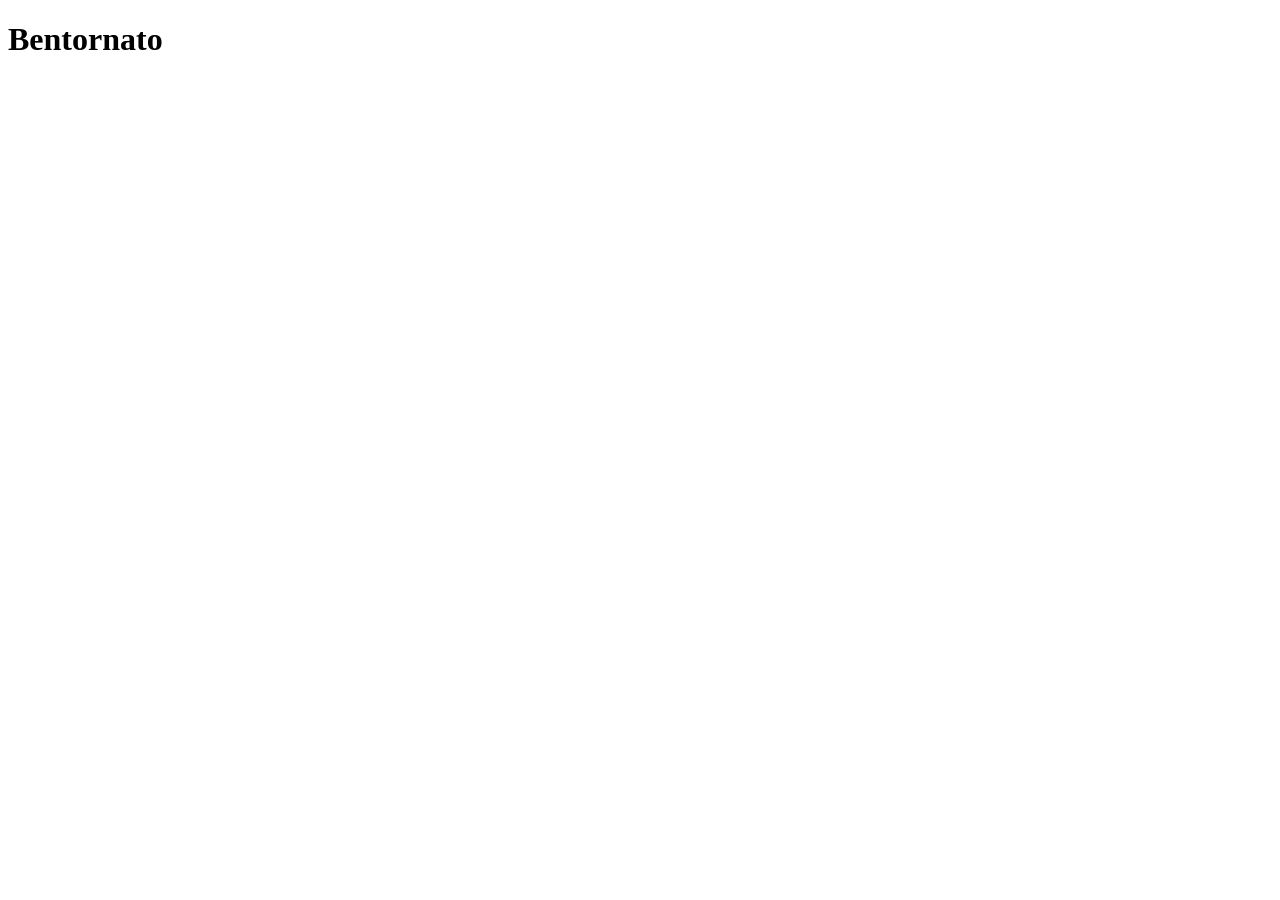
==== templates/index.html @ a68278e8 "first commit" ====
<!DOCTYPE html>
<html lang="it">
    <head>
        <meta charset="UTF-8">
        <meta name="viewport" content="width=device-width, initial-scale=1.0">
        <title>Bentornato</title>
        <link rel="stylesheet" href="{{ url_for('static', filename='style.css') }}">
    </head>
    <body>
        <div class="header">
            <h1>Bentornato</h1>
        </div>
    </body>
</html>
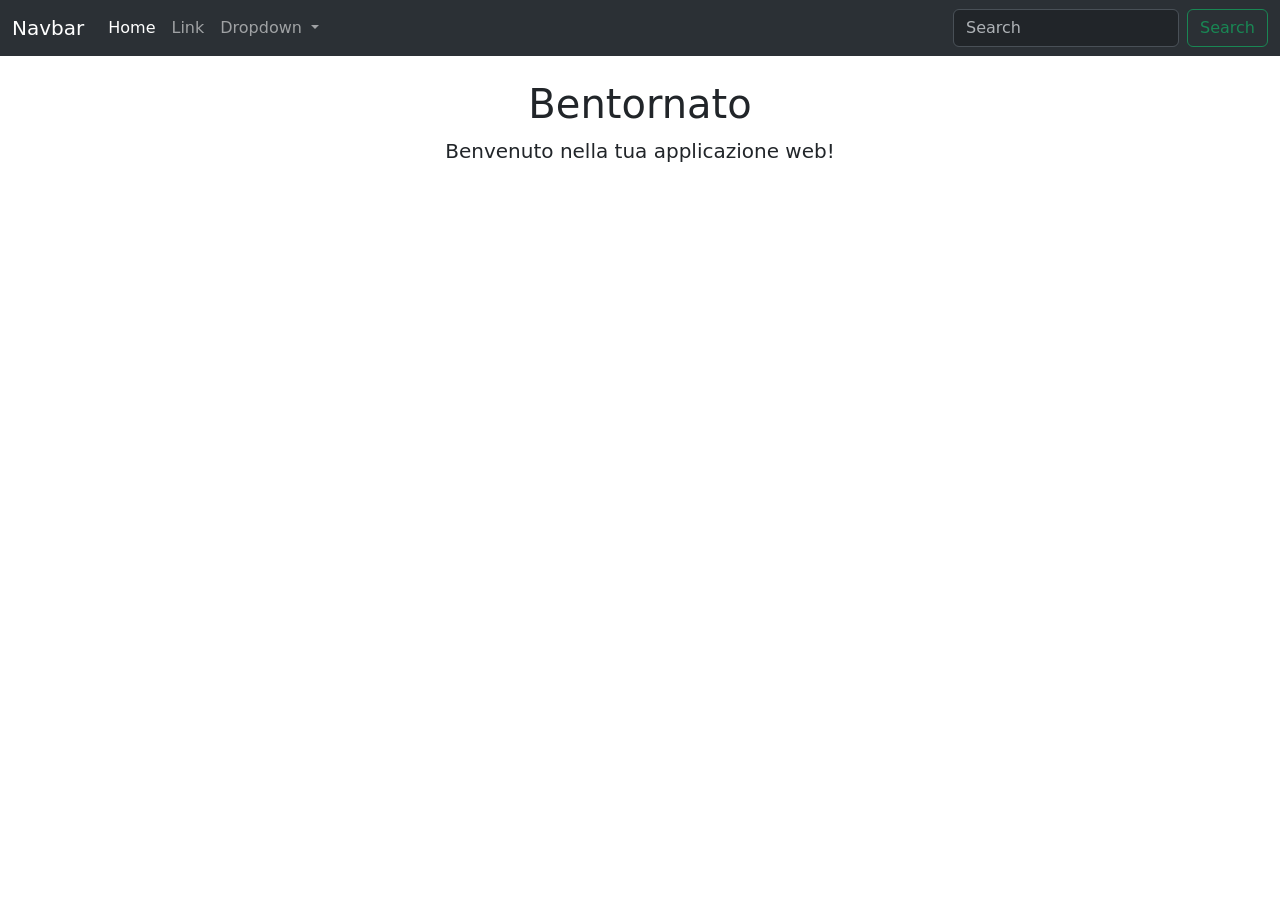
==== commit bbc094b1: "Add Bootstrap navbar and search functionality to index.html" ====
--- a/templates/index.html
+++ b/templates/index.html
@@ -4,11 +4,47 @@
         <meta charset="UTF-8">
         <meta name="viewport" content="width=device-width, initial-scale=1.0">
         <title>Bentornato</title>
-        <link rel="stylesheet" href="{{ url_for('static', filename='style.css') }}">
+        <!-- <link rel="stylesheet" href="{{ url_for('static', filename='style.css') }}"> -->
+        <link href="https://cdn.jsdelivr.net/npm/bootstrap@5.3.8/dist/css/bootstrap.min.css" rel="stylesheet" integrity="sha384-sRIl4kxILFvY47J16cr9ZwB07vP4J8+LH7qKQnuqkuIAvNWLzeN8tE5YBujZqJLB" crossorigin="anonymous">
     </head>
     <body>
-        <div class="header">
+        <nav class="navbar navbar-expand-lg bg-body-tertiary" data-bs-theme="dark">
+            <div class="container-fluid">
+                <a class="navbar-brand" href="#">Navbar</a>
+                <button class="navbar-toggler" type="button" data-bs-toggle="collapse" data-bs-target="#navbarSupportedContent" aria-controls="navbarSupportedContent" aria-expanded="false" aria-label="Toggle navigation">
+                <span class="navbar-toggler-icon"></span>
+                </button>
+                <div class="collapse navbar-collapse" id="navbarSupportedContent">
+                <ul class="navbar-nav me-auto mb-2 mb-lg-0">
+                    <li class="nav-item">
+                    <a class="nav-link active" aria-current="page" href="#">Home</a>
+                    </li>
+                    <li class="nav-item">
+                    <a class="nav-link" href="#">Link</a>
+                    </li>
+                    <li class="nav-item dropdown">
+                    <a class="nav-link dropdown-toggle" href="#" role="button" data-bs-toggle="dropdown" aria-expanded="false">
+                        Dropdown
+                    </a>
+                    <ul class="dropdown-menu">
+                        <li><a class="dropdown-item" href="#">Action</a></li>
+                        <li><a class="dropdown-item" href="#">Another action</a></li>
+                        <li><hr class="dropdown-divider"></li>
+                        <li><a class="dropdown-item" href="#">Something else here</a></li>
+                    </ul>
+                    </li>
+                </ul>
+                <form class="d-flex" role="search">
+                    <input class="form-control me-2" type="search" placeholder="Search" aria-label="Search"/>
+                    <button class="btn btn-outline-success" type="submit">Search</button>
+                </form>
+                </div>
+            </div>
+        </nav>
+        <div class="container-xxl bd-gutter my-md-4 text-center">
             <h1>Bentornato</h1>
+            <p class="lead">Benvenuto nella tua applicazione web!</p>
         </div>
+        <script src="https://cdn.jsdelivr.net/npm/bootstrap@5.3.8/dist/js/bootstrap.bundle.min.js" integrity="sha384-FKyoEForCGlyvwx9Hj09JcYn3nv7wiPVlz7YYwJrWVcXK/BmnVDxM+D2scQbITxI" crossorigin="anonymous"></script>
     </body>
 </html>
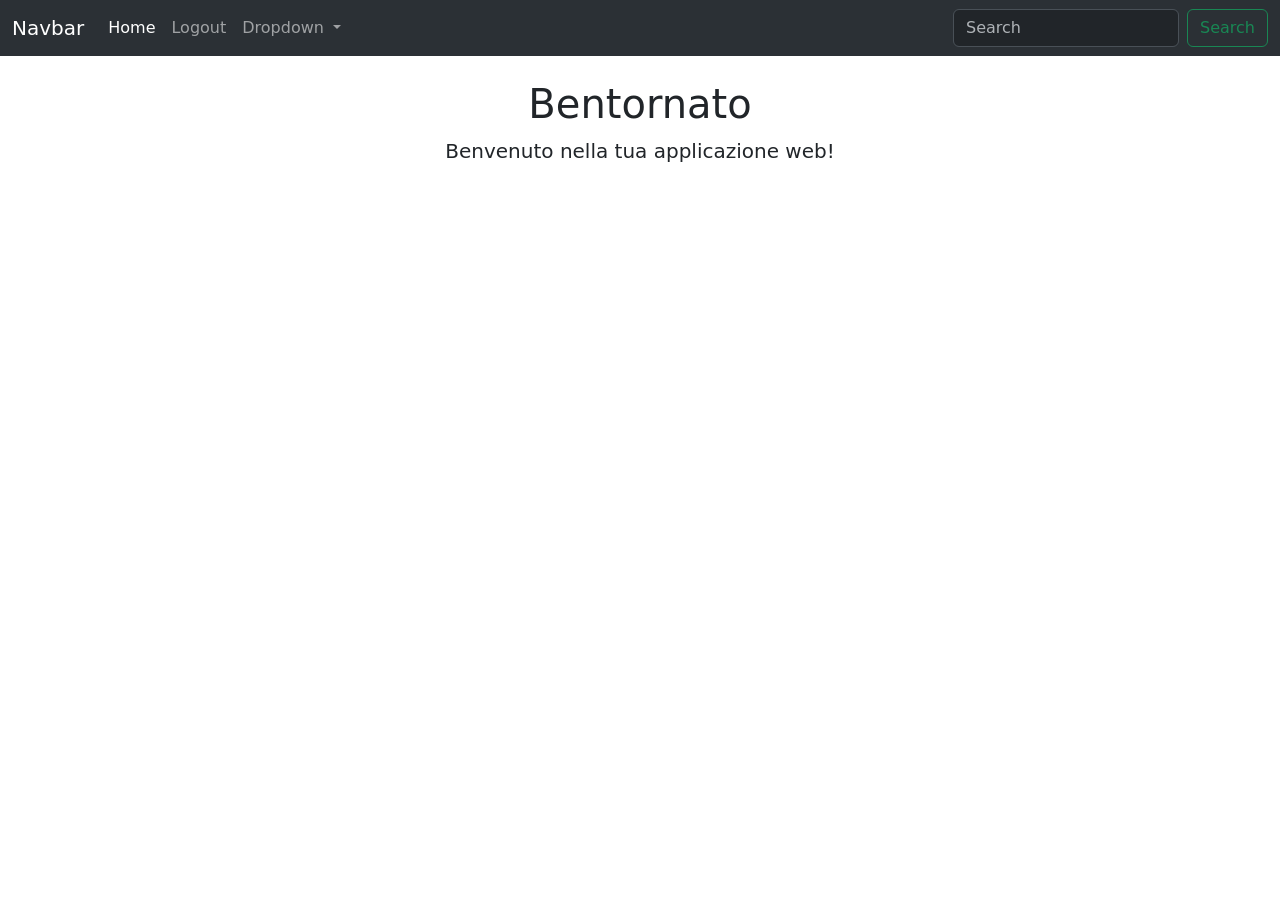
==== commit 2ed3642d: "Implement user authentication and registration with MongoDB integration" ====
--- a/templates/index.html
+++ b/templates/index.html
@@ -20,7 +20,7 @@
                     <a class="nav-link active" aria-current="page" href="#">Home</a>
                     </li>
                     <li class="nav-item">
-                    <a class="nav-link" href="#">Link</a>
+                    <a class="nav-link" href="/logout">Logout</a>
                     </li>
                     <li class="nav-item dropdown">
                     <a class="nav-link dropdown-toggle" href="#" role="button" data-bs-toggle="dropdown" aria-expanded="false">
